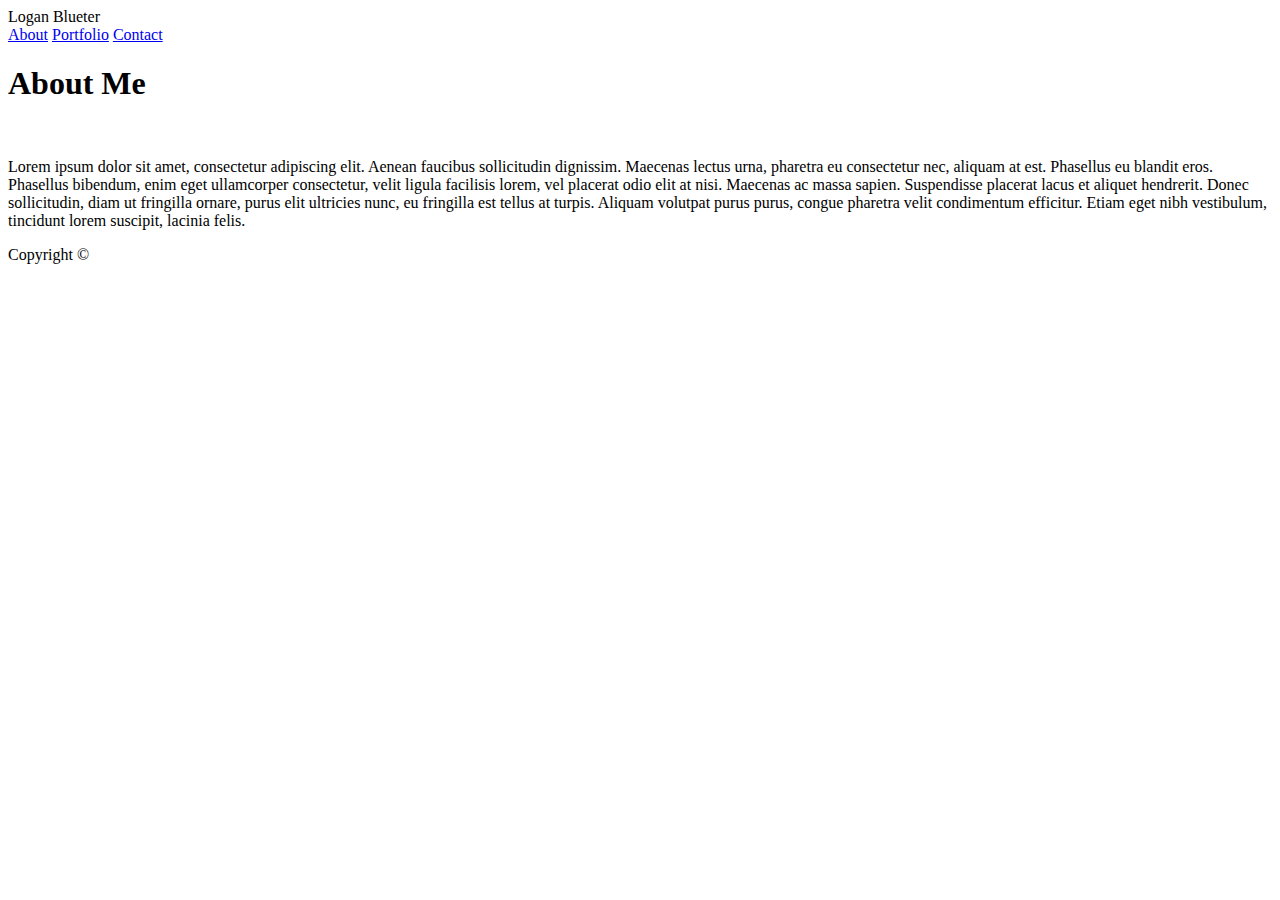
==== index.html @ 2444b488 "finished index.html" ====
<!DOCTYPE html>
<html lang="en">

<head>
    <meta charset="UTF-8">
    <meta name="viewport" content="width=device-width, initial-scale=1.0">
    <meta http-equiv="X-UA-Compatible" content="ie=edge">
    <link rel="stylesheet" type="text/css" href="assets/css/style.css">
    <title>Logan's Page</title>
</head>

<body>
    <div>
        <header>
            Logan Blueter
        </header>
        <a href="index.html">About</a>
        <a href="portfolio.html">Portfolio</a>
        <a href="contact.html">Contact</a>
    </div>
    <div>
        <h1>About Me</h1>
        <img href="fff.png">
        <p>Lorem ipsum dolor sit amet, consectetur adipiscing elit. Aenean faucibus sollicitudin dignissim. Maecenas lectus
            urna, pharetra eu consectetur nec, aliquam at est. Phasellus eu blandit eros. Phasellus bibendum, enim eget ullamcorper
            consectetur, velit ligula facilisis lorem, vel placerat odio elit at nisi. Maecenas ac massa sapien. Suspendisse
            placerat lacus et aliquet hendrerit. Donec sollicitudin, diam ut fringilla ornare, purus elit ultricies nunc,
            eu fringilla est tellus at turpis. Aliquam volutpat purus purus, congue pharetra velit condimentum efficitur.
            Etiam eget nibh vestibulum, tincidunt lorem suscipit, lacinia felis.
        </p>

    </div>
    <footer>
        Copyright ©
    </footer>

</body>

</html>
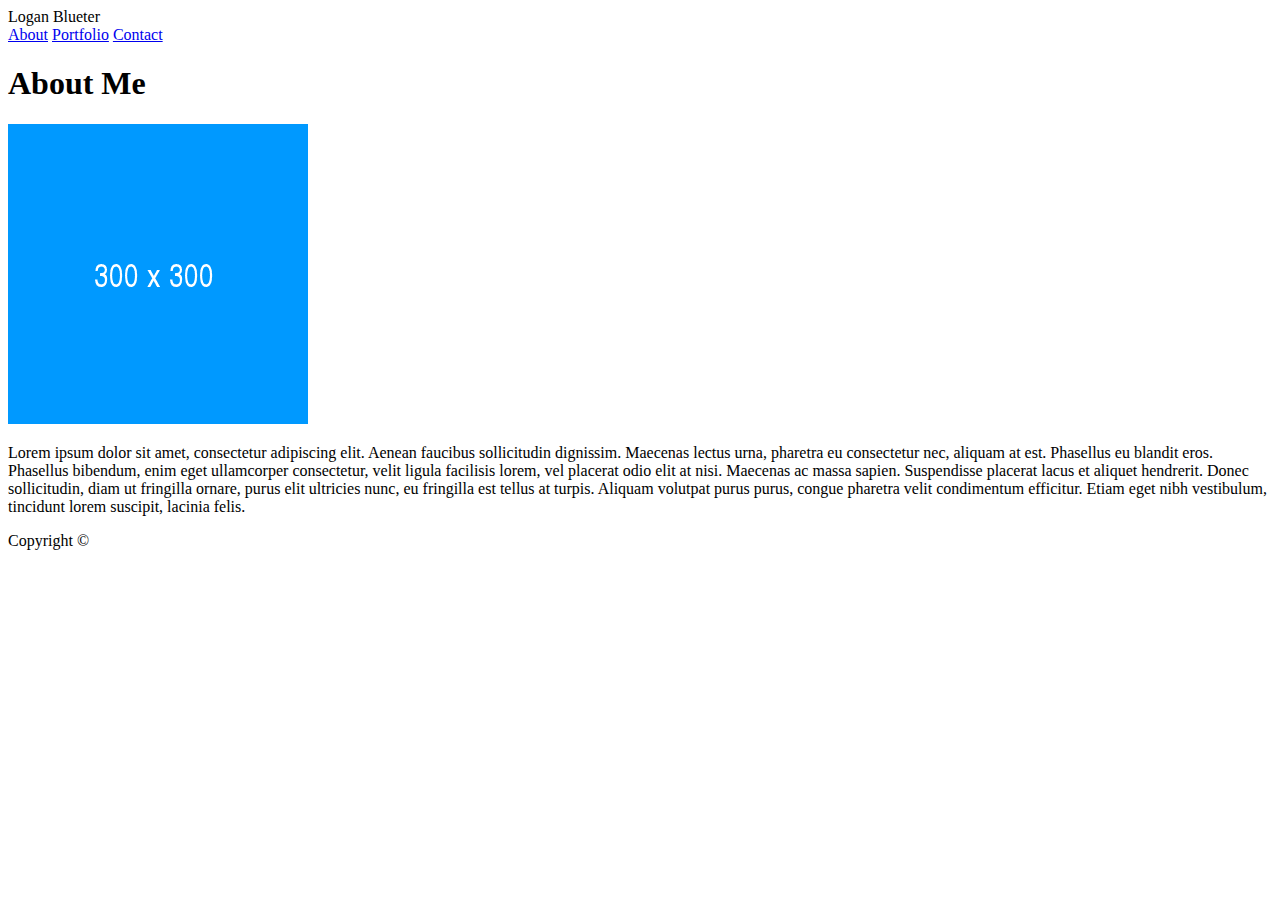
==== commit 9ed63fb0: "fixed img and completed contact.html" ====
--- a/index.html
+++ b/index.html
@@ -20,7 +20,7 @@
     </div>
     <div>
         <h1>About Me</h1>
-        <img href="fff.png">
+        <img src="fff.png">
         <p>Lorem ipsum dolor sit amet, consectetur adipiscing elit. Aenean faucibus sollicitudin dignissim. Maecenas lectus
             urna, pharetra eu consectetur nec, aliquam at est. Phasellus eu blandit eros. Phasellus bibendum, enim eget ullamcorper
             consectetur, velit ligula facilisis lorem, vel placerat odio elit at nisi. Maecenas ac massa sapien. Suspendisse
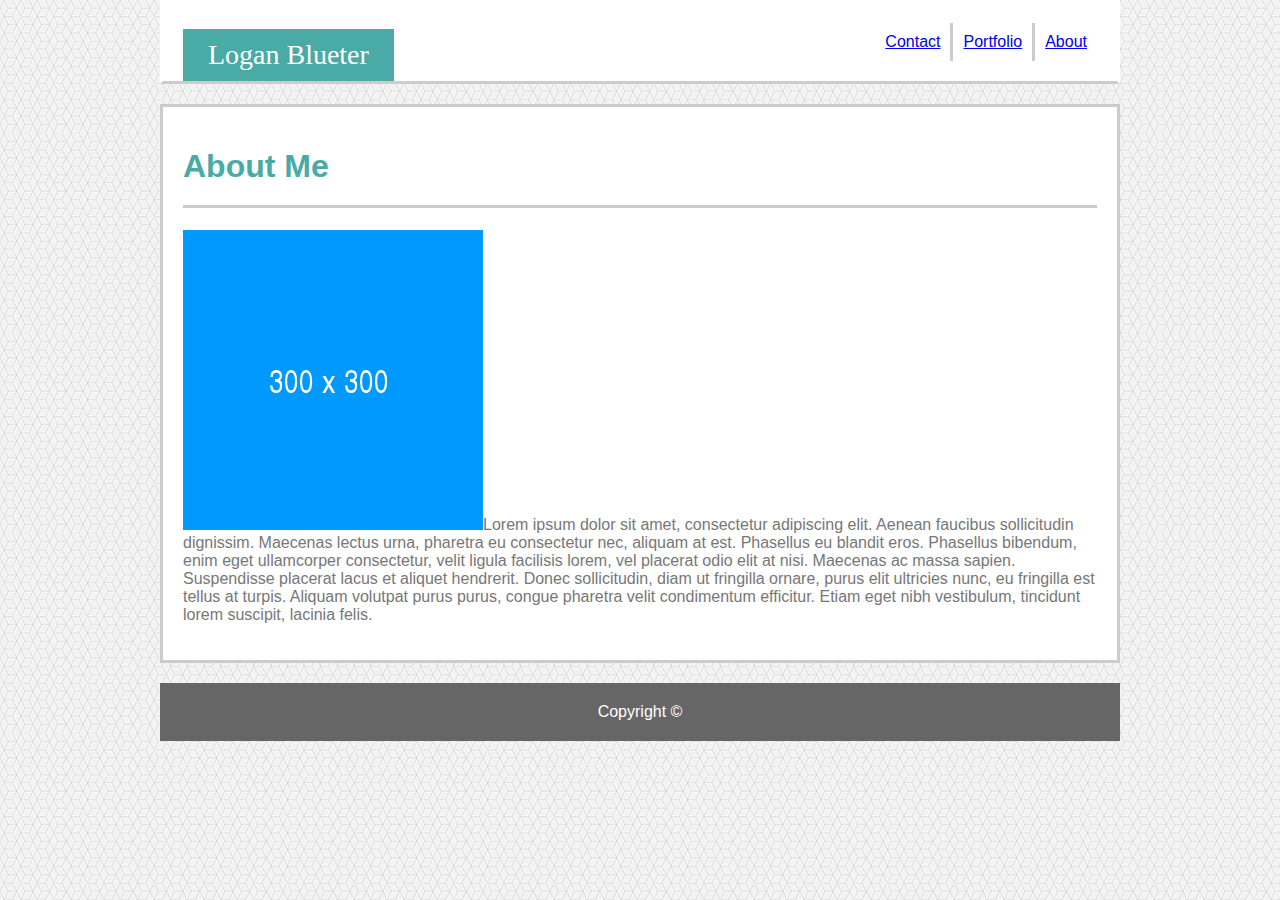
==== commit c845a298: "Worked on CSS, added images" ====
--- a/index.html
+++ b/index.html
@@ -10,18 +10,19 @@
 </head>
 
 <body>
-    <div>
+    <div class="top">
         <header>
             Logan Blueter
         </header>
         <a href="index.html">About</a>
-        <a href="portfolio.html">Portfolio</a>
+        <a class="port" href="portfolio.html">Portfolio</a>
         <a href="contact.html">Contact</a>
     </div>
-    <div>
+    <div class="mid">
         <h1>About Me</h1>
-        <img src="fff.png">
-        <p>Lorem ipsum dolor sit amet, consectetur adipiscing elit. Aenean faucibus sollicitudin dignissim. Maecenas lectus
+        
+        <p>
+                <img src="assets/images/fff.png">Lorem ipsum dolor sit amet, consectetur adipiscing elit. Aenean faucibus sollicitudin dignissim. Maecenas lectus
             urna, pharetra eu consectetur nec, aliquam at est. Phasellus eu blandit eros. Phasellus bibendum, enim eget ullamcorper
             consectetur, velit ligula facilisis lorem, vel placerat odio elit at nisi. Maecenas ac massa sapien. Suspendisse
             placerat lacus et aliquet hendrerit. Donec sollicitudin, diam ut fringilla ornare, purus elit ultricies nunc,
--- a/assets/css/style.css
+++ b/assets/css/style.css
@@ -0,0 +1,60 @@
+
+body {
+    width: 960px;
+    align-self: center;
+    margin: auto;
+    font-family: Arial, Helvetica, sans-serif;
+    color: #777777;
+    background-image: url("../images/qbkls/qbkls/qbkls.png")
+}
+.top {
+    background-color: #ffffff;
+    overflow: auto;
+    border: #ffffff;
+    border-bottom: #cccccc;
+    padding: 20px;
+    border-style: solid;
+    position: relative;
+}
+header {
+    background-color: #4aaaa5;
+    font-size: 28px;
+    width: 20%;
+    float: left;
+    font-family: Georgia, 'Times New Roman', Times, serif;
+    text-align: center;
+    padding: 10px;
+    position: absolute;
+    bottom: 0px;
+    color: #ffffff;
+}
+a {
+    float: right;
+    padding: 10px;
+}
+.port {
+    border-left-style: solid;
+    border-right-style: solid;
+    border-color: #cccccc;
+}
+.mid {
+    padding: 20px;
+    background-color: #ffffff;
+    border-style: solid;
+    border-color: #cccccc;
+    margin-top: 20px;
+    margin-bottom: 20px;
+}
+h1 {
+    color: #4aaaa5;
+    border-bottom-style: solid;
+    border-bottom-color: #cccccc;
+    padding-bottom: 20px;;
+}
+footer {
+    clear: both;
+    text-align: center;
+    padding: 20px;
+    background-color: #666666;
+    color: #ffffff;
+}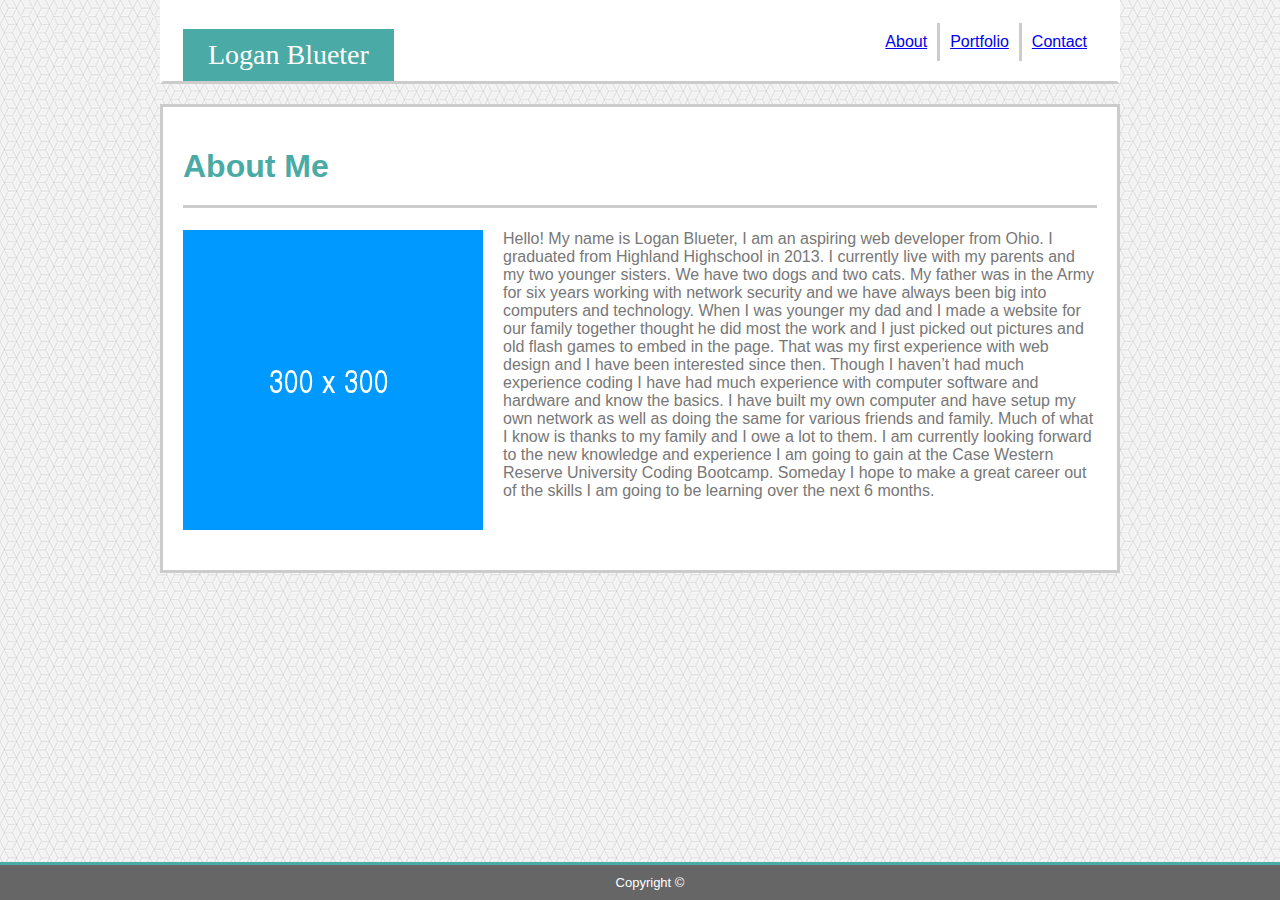
==== commit 0b270b90: "made changes to nav bar and added bio text" ====
--- a/index.html
+++ b/index.html
@@ -14,20 +14,35 @@
         <header>
             Logan Blueter
         </header>
-        <a href="index.html">About</a>
-        <a class="port" href="portfolio.html">Portfolio</a>
-        <a href="contact.html">Contact</a>
+        <nav>
+            <ul>
+                <li>
+                    <a href="contact.html">Contact</a>
+                </li>
+                <li>
+                    <a class="port" href="portfolio.html">Portfolio</a>
+                </li>
+                <li>
+                    <a href="index.html">About</a>
+                </li>
+            </ul>
+        </nav>
     </div>
     <div class="mid">
         <h1>About Me</h1>
-        
+        <img src="assets/images/fff.png" alt="Me" title="Logan Blueter">
         <p>
-                <img src="assets/images/fff.png">Lorem ipsum dolor sit amet, consectetur adipiscing elit. Aenean faucibus sollicitudin dignissim. Maecenas lectus
-            urna, pharetra eu consectetur nec, aliquam at est. Phasellus eu blandit eros. Phasellus bibendum, enim eget ullamcorper
-            consectetur, velit ligula facilisis lorem, vel placerat odio elit at nisi. Maecenas ac massa sapien. Suspendisse
-            placerat lacus et aliquet hendrerit. Donec sollicitudin, diam ut fringilla ornare, purus elit ultricies nunc,
-            eu fringilla est tellus at turpis. Aliquam volutpat purus purus, congue pharetra velit condimentum efficitur.
-            Etiam eget nibh vestibulum, tincidunt lorem suscipit, lacinia felis.
+            Hello! My name is Logan Blueter, I am an aspiring web developer from Ohio. I graduated from Highland Highschool in 2013.
+            I currently live with my parents and my two younger sisters. We have two dogs and two cats. My father was in
+            the Army for six years working with network security and we have always been big into computers and technology.
+            When I was younger my dad and I made a website for our family together thought he did most the work and I just
+            picked out pictures and old flash games to embed in the page. That was my first experience with web design and
+            I have been interested since then. Though I haven’t had much experience coding I have had much experience with
+            computer software and hardware and know the basics. I have built my own computer and have setup my own network
+            as well as doing the same for various friends and family. Much of what I know is thanks to my family and I owe
+            a lot to them. I am currently looking forward to the new knowledge and experience I am going to gain at the Case
+            Western Reserve University Coding Bootcamp. Someday I hope to make a great career out of the skills I am going
+            to be learning over the next 6 months.
         </p>
 
     </div>
--- a/assets/css/style.css
+++ b/assets/css/style.css
@@ -16,6 +16,11 @@
     border-style: solid;
     position: relative;
 }
+ul {
+    list-style-type: none;
+    margin: 0px;
+    padding: 0px;
+}
 header {
     background-color: #4aaaa5;
     font-size: 28px;
@@ -28,7 +33,7 @@
     bottom: 0px;
     color: #ffffff;
 }
-a {
+li a {
     float: right;
     padding: 10px;
 }
@@ -44,6 +49,12 @@
     border-color: #cccccc;
     margin-top: 20px;
     margin-bottom: 20px;
+    overflow: auto;
+}
+img {
+    float: left;
+    margin-right: 20px;
+    margin-bottom: 20px;
 }
 h1 {
     color: #4aaaa5;
@@ -54,7 +65,15 @@
 footer {
     clear: both;
     text-align: center;
-    padding: 20px;
+    padding: 10px;
     background-color: #666666;
     color: #ffffff;
+    font-size: small;
+    border-top-style: solid;
+    border-color: #4aaaa5;
+    position: fixed;
+    bottom: 0px;
+    left: 0px;
+    width: 100%;
+    overflow: auto;
 }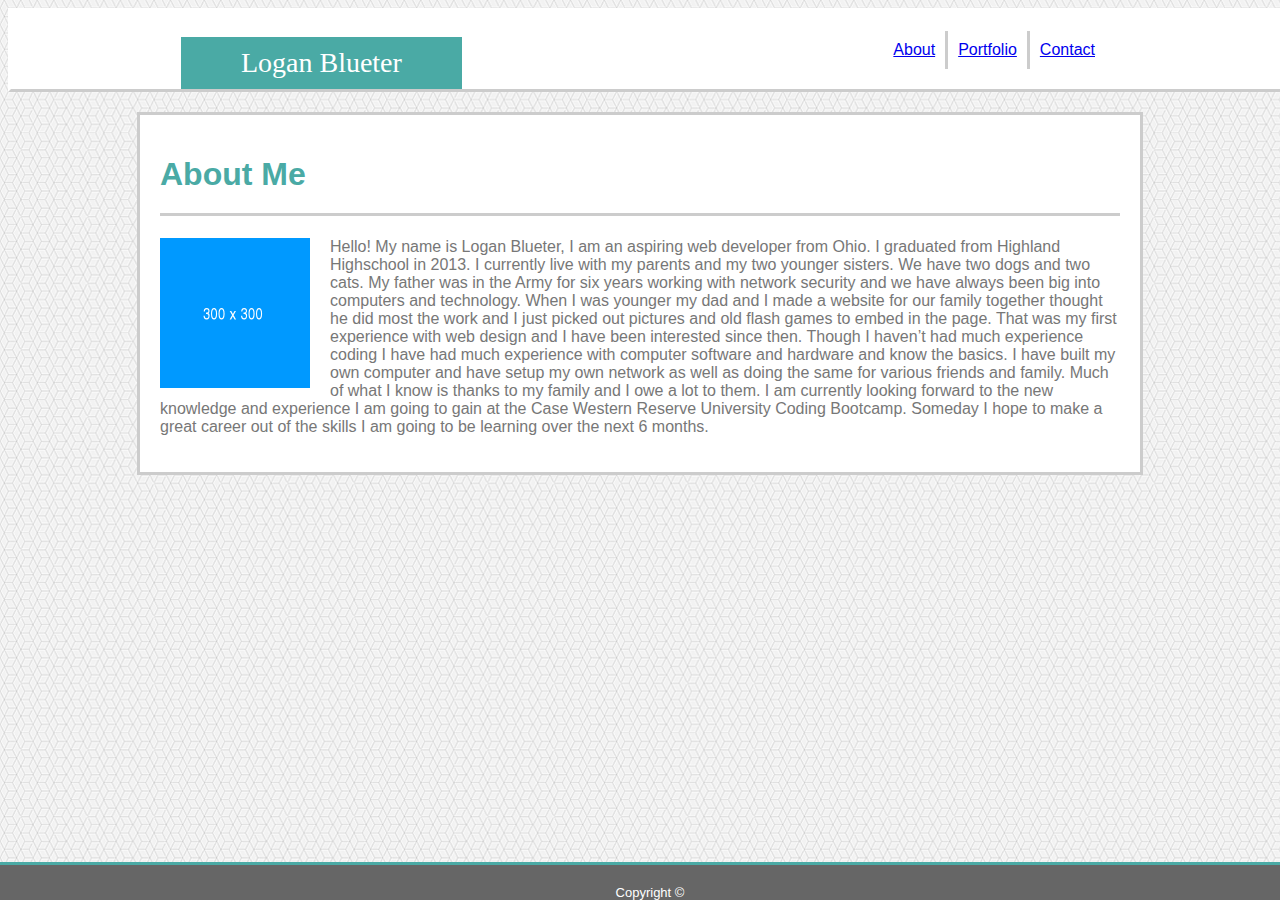
==== commit 4ab8fe61: "Fixed top positioning" ====
--- a/index.html
+++ b/index.html
@@ -17,7 +17,7 @@
         <nav>
             <ul>
                 <li>
-                    <a href="contact.html">Contact</a>
+                    <a class="moveleftplease" href="contact.html">Contact</a>
                 </li>
                 <li>
                     <a class="port" href="portfolio.html">Portfolio</a>
--- a/assets/css/style.css
+++ b/assets/css/style.css
@@ -1,8 +1,5 @@
 
 body {
-    width: 960px;
-    align-self: center;
-    margin: auto;
     font-family: Arial, Helvetica, sans-serif;
     color: #777777;
     background-image: url("../images/qbkls/qbkls/qbkls.png")
@@ -15,6 +12,8 @@
     padding: 20px;
     border-style: solid;
     position: relative;
+    width: 100%;
+    margin-bottom: 20px;
 }
 ul {
     list-style-type: none;
@@ -25,13 +24,16 @@
     background-color: #4aaaa5;
     font-size: 28px;
     width: 20%;
-    float: left;
     font-family: Georgia, 'Times New Roman', Times, serif;
     text-align: center;
     padding: 10px;
     position: absolute;
     bottom: 0px;
+    left: 170px;
     color: #ffffff;
+}
+.moveleftplease {
+    margin-right: 190px;
 }
 li a {
     float: right;
@@ -50,11 +52,16 @@
     margin-top: 20px;
     margin-bottom: 20px;
     overflow: auto;
+    width: 960px;
+    align-self: center;
+    margin: auto;
 }
 img {
     float: left;
     margin-right: 20px;
-    margin-bottom: 20px;
+    margin-bottom: 10px;
+    width: 150px;
+    height: 150px;
 }
 h1 {
     color: #4aaaa5;
@@ -65,7 +72,7 @@
 footer {
     clear: both;
     text-align: center;
-    padding: 10px;
+    padding: 20px 10px 0px 10px;
     background-color: #666666;
     color: #ffffff;
     font-size: small;
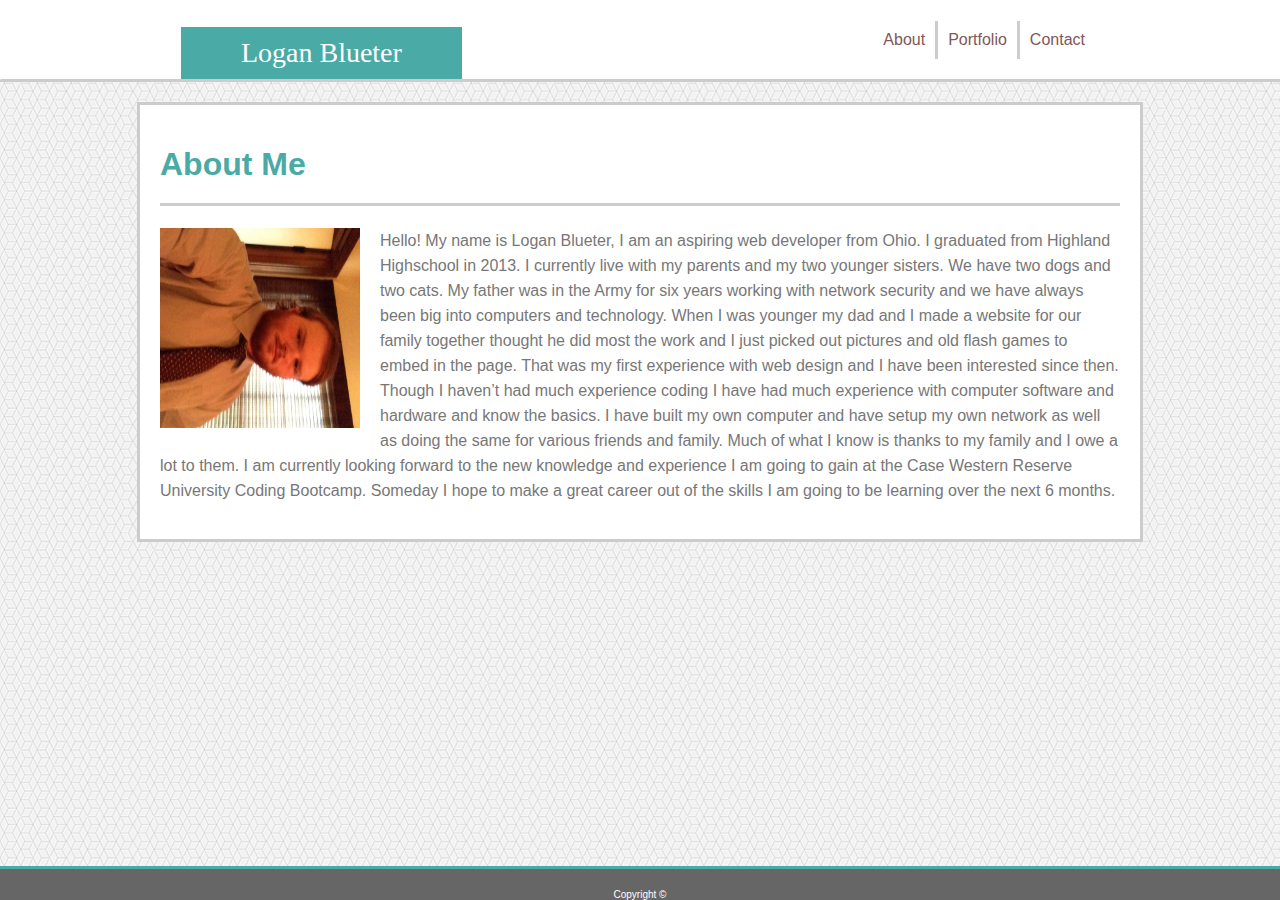
==== commit 1a4adfe1: "Added picture and positioned it" ====
--- a/index.html
+++ b/index.html
@@ -30,7 +30,7 @@
     </div>
     <div class="mid">
         <h1>About Me</h1>
-        <img src="assets/images/fff.png" alt="Me" title="Logan Blueter">
+        <img class="me" src="assets/images/IMG_0745.JPG" alt="Me" title="Logan Blueter">
         <p>
             Hello! My name is Logan Blueter, I am an aspiring web developer from Ohio. I graduated from Highland Highschool in 2013.
             I currently live with my parents and my two younger sisters. We have two dogs and two cats. My father was in
--- a/assets/css/style.css
+++ b/assets/css/style.css
@@ -6,7 +6,7 @@
 }
 .top {
     background-color: #ffffff;
-    overflow: auto;
+    overflow: hidden;
     border: #ffffff;
     border-bottom: #cccccc;
     padding: 20px;
@@ -14,6 +14,8 @@
     position: relative;
     width: 100%;
     margin-bottom: 20px;
+    margin-top: -10px;
+    margin-left: -10px;
 }
 ul {
     list-style-type: none;
@@ -29,7 +31,7 @@
     padding: 10px;
     position: absolute;
     bottom: 0px;
-    left: 170px;
+    left: 180px;
     color: #ffffff;
 }
 .moveleftplease {
@@ -38,6 +40,17 @@
 li a {
     float: right;
     padding: 10px;
+}
+a {
+    color: rgb(129, 87, 87);
+    text-decoration: none;
+}
+a:hover {
+    color: purple;
+    background-color: #cccccc;
+}
+a:active {
+    background-color: #4aaaa5;
 }
 .port {
     border-left-style: solid;
@@ -60,8 +73,11 @@
     float: left;
     margin-right: 20px;
     margin-bottom: 10px;
-    width: 150px;
-    height: 150px;
+    width: 200px;
+    height: 200px;
+}
+p {
+    line-height: 25px;
 }
 h1 {
     color: #4aaaa5;
@@ -69,13 +85,16 @@
     border-bottom-color: #cccccc;
     padding-bottom: 20px;;
 }
+form {
+    clear: both;
+}
 footer {
     clear: both;
     text-align: center;
-    padding: 20px 10px 0px 10px;
+    padding: 20px 0px 0px 0px;
     background-color: #666666;
     color: #ffffff;
-    font-size: small;
+    font-size: 10px;
     border-top-style: solid;
     border-color: #4aaaa5;
     position: fixed;
@@ -83,4 +102,39 @@
     left: 0px;
     width: 100%;
     overflow: auto;
+}
+.name , .email , .message {
+    margin-top: 10px;
+    margin-bottom: 10px;
+}
+input {
+    width: 100%;
+}
+textarea {
+    width: 100%;
+    height: 100px;
+}
+button {
+    background-color: #4aaaa5;
+    padding: 5px 15px 5px 15px;
+    border-style: none;
+    color: #ffffff;
+}
+section {
+    float: left;
+    position: relative;
+    z-index: 1;
+}
+.thing {
+    position: absolute;
+    z-index: 2;
+    align-self: center;
+    bottom: 10px;
+    text-align: center;
+    background-color: #4aaaa5;
+    width: 200px;
+    color: #ffffff;
+}
+.me {
+    transform: rotate(90deg);
 }